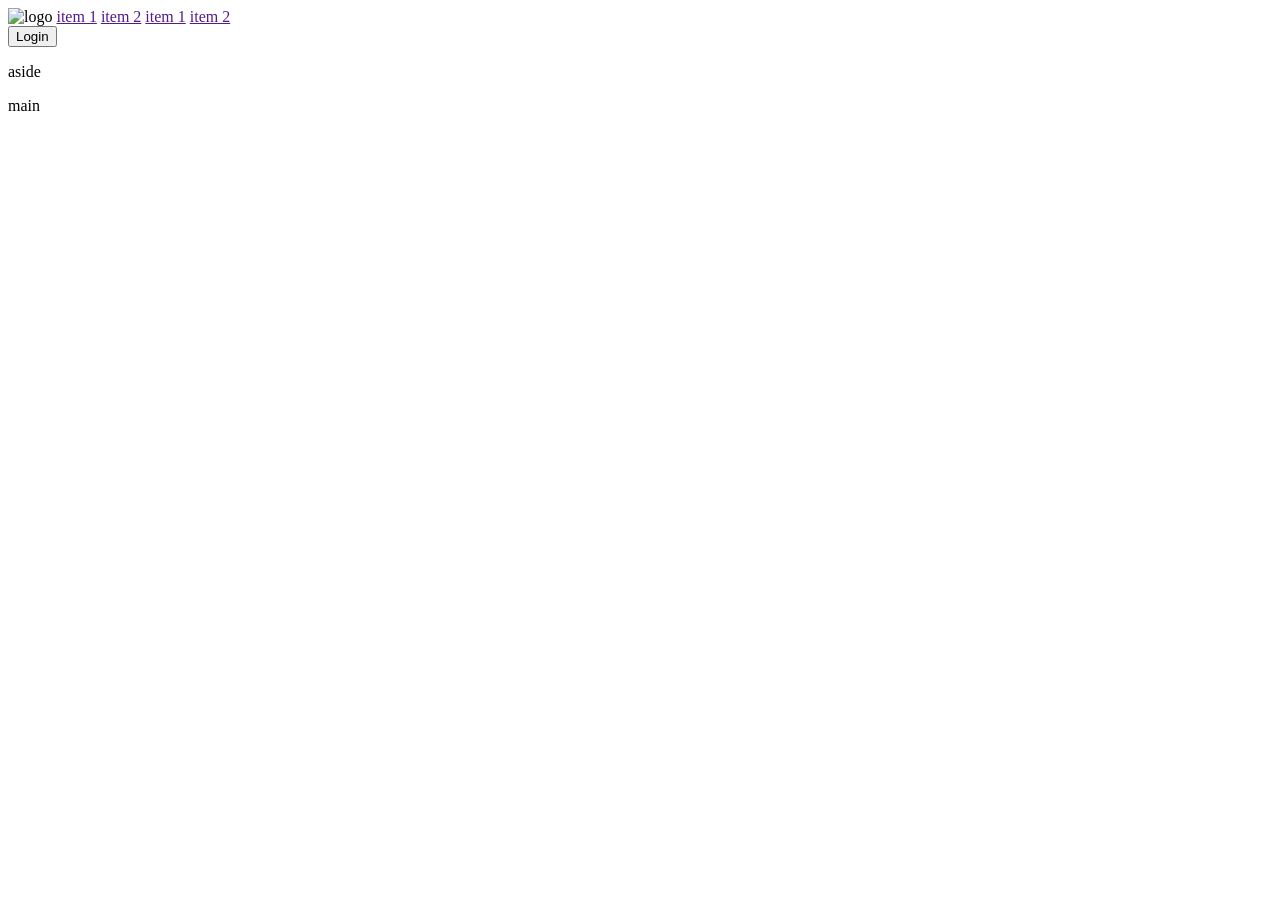
==== views/index.html @ f7d20875 "Project structed changed" ====
<!DOCTYPE html>
<html lang="en">
  <head>
    <meta charset="UTF-8" />
    <meta http-equiv="X-UA-Compatible" content="IE=edge" />
    <meta name="viewport" content="width=device-width, initial-scale=1.0" />
    <title>Document</title>
    <link rel="stylesheet" href="stylesheet.css" />
  </head>
  <body>
    <header>
      <div class="menu__items">
        <img src="logo.png" alt="logo" />
        <a href="">item 1</a>
        <a href="">item 2</a>
        <a href="">item 1</a>
        <a href="">item 2</a>
      </div>
      <div class="menu__login">
        <button>Login</button>
      </div>
    </header>
    <section class="section__mainpage">
      <aside>
        <p>aside</p>
      </aside>
      <div>main</div>
    </section>
  </body>
</html>
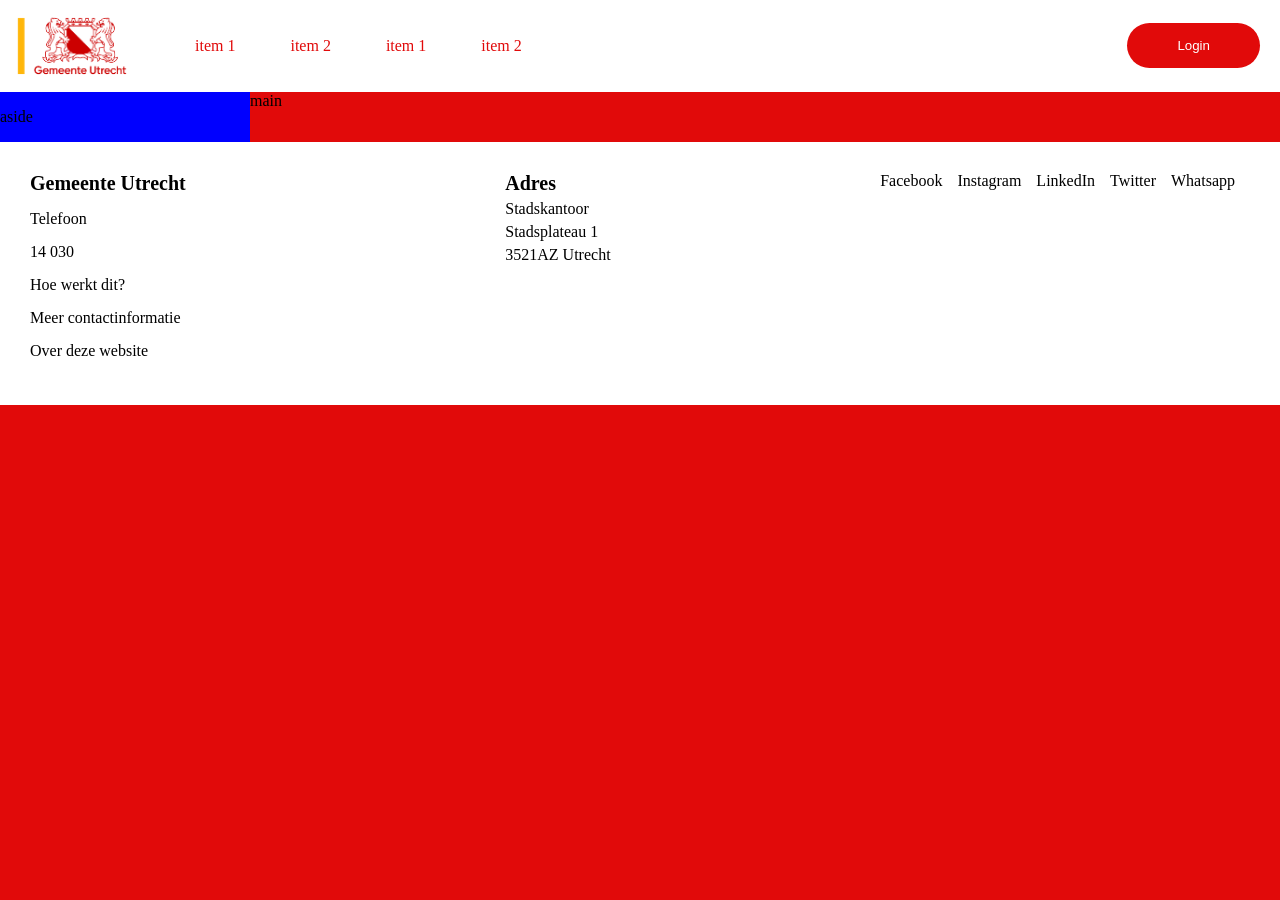
==== commit 1afe9cfc: "footer basic layout set" ====
--- a/views/index.html
+++ b/views/index.html
@@ -5,12 +5,12 @@
     <meta http-equiv="X-UA-Compatible" content="IE=edge" />
     <meta name="viewport" content="width=device-width, initial-scale=1.0" />
     <title>Document</title>
-    <link rel="stylesheet" href="stylesheet.css" />
+    <link rel="stylesheet" href="../style/stylesheet.css" />
   </head>
   <body>
     <header>
       <div class="menu__items">
-        <img src="logo.png" alt="logo" />
+        <img src="../assets/logo.png" alt="logo" />
         <a href="">item 1</a>
         <a href="">item 2</a>
         <a href="">item 1</a>
@@ -26,5 +26,30 @@
       </aside>
       <div>main</div>
     </section>
+    <footer>
+      <div class="footer__container">
+        <div class="footer__left">
+          <div class="footer__title">Gemeente Utrecht</div>
+          <div>Telefoon</div>
+          <div>14 030</div>
+          <div>Hoe werkt dit?</div>
+          <div>Meer contactinformatie</div>
+          <div>Over deze website</div>
+        </div>
+        <div class="footer__center">
+          <div class="footer__title">Adres</div>
+          <div>Stadskantoor</div>
+          <div>Stadsplateau 1</div>
+          <div>3521AZ Utrecht</div>
+        </div>
+        <div class="footer__right">
+          <div>Facebook</div>
+          <div>Instagram</div>
+          <div>LinkedIn</div>
+          <div>Twitter</div>
+          <div>Whatsapp</div>
+        </div>
+      </div>
+    </footer>
   </body>
 </html>
--- a/style/stylesheet.css
+++ b/style/stylesheet.css
@@ -0,0 +1,13 @@
+@import url(header.css);
+@import url(mainPage.css);
+@import url(footer.css);
+
+:root {
+  --red: rgb(225, 10, 10);
+  --white: #ffffff;
+}
+
+body {
+  margin: 0;
+  background-color: var(--red);
+}
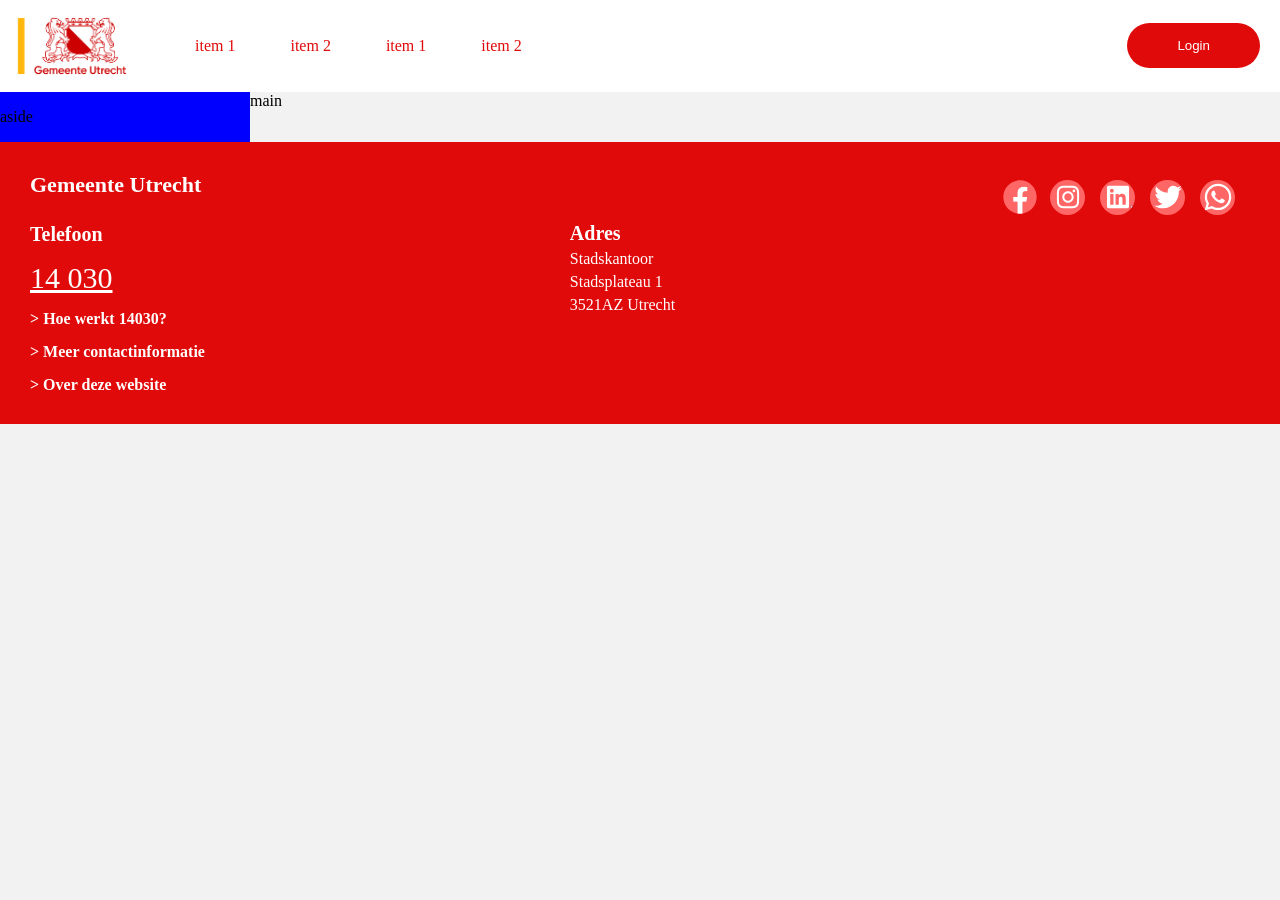
==== commit 837a87c8: "Footer layout and icones added" ====
--- a/views/index.html
+++ b/views/index.html
@@ -30,24 +30,32 @@
       <div class="footer__container">
         <div class="footer__left">
           <div class="footer__title">Gemeente Utrecht</div>
-          <div>Telefoon</div>
-          <div>14 030</div>
-          <div>Hoe werkt dit?</div>
-          <div>Meer contactinformatie</div>
-          <div>Over deze website</div>
+          <div class="footer__subtitle">Telefoon</div>
+          <a class="footer__phone_number">14 030</a>
+          <a class="footer__question"><span>></span> Hoe werkt 14030?</a>
+          <a class="footer__question">> Meer contactinformatie</a>
+          <a class="footer__question">> Over deze website</a>
         </div>
         <div class="footer__center">
-          <div class="footer__title">Adres</div>
-          <div>Stadskantoor</div>
-          <div>Stadsplateau 1</div>
-          <div>3521AZ Utrecht</div>
+          <div class="footer__subtitle">Adres</div>
+          <div class="footer__center_adress">Stadskantoor</div>
+          <div class="footer__center_adress">Stadsplateau 1</div>
+          <div class="footer__center_adress">3521AZ Utrecht</div>
         </div>
         <div class="footer__right">
-          <div>Facebook</div>
-          <div>Instagram</div>
-          <div>LinkedIn</div>
-          <div>Twitter</div>
-          <div>Whatsapp</div>
+          <img class="footer__logo" src="../assets/facebook_logo.svg" />
+          <div class="icon__holder">
+            <img class="icon" src="../assets/instagram_logo.svg" />
+          </div>
+          <div class="icon__holder">
+            <img class="icon_linkedin" src="../assets/linkedin_logo.svg" />
+          </div>
+          <div class="icon__holder">
+            <img class="icon" src="../assets/twitter_logo.svg" />
+          </div>
+          <div class="icon__holder">
+            <img class="footer__logo" src="../assets/whatsapp_logo.svg" />
+          </div>
         </div>
       </div>
     </footer>
--- a/style/stylesheet.css
+++ b/style/stylesheet.css
@@ -5,9 +5,15 @@
 :root {
   --red: rgb(225, 10, 10);
   --white: #ffffff;
+  --lightGrey: #f2f2f2;
 }
 
 body {
   margin: 0;
-  background-color: var(--red);
+  background-color: var(--lightGrey);
 }
+
+div,
+body {
+  font: calibri, helvetica, sans-serif;
+}
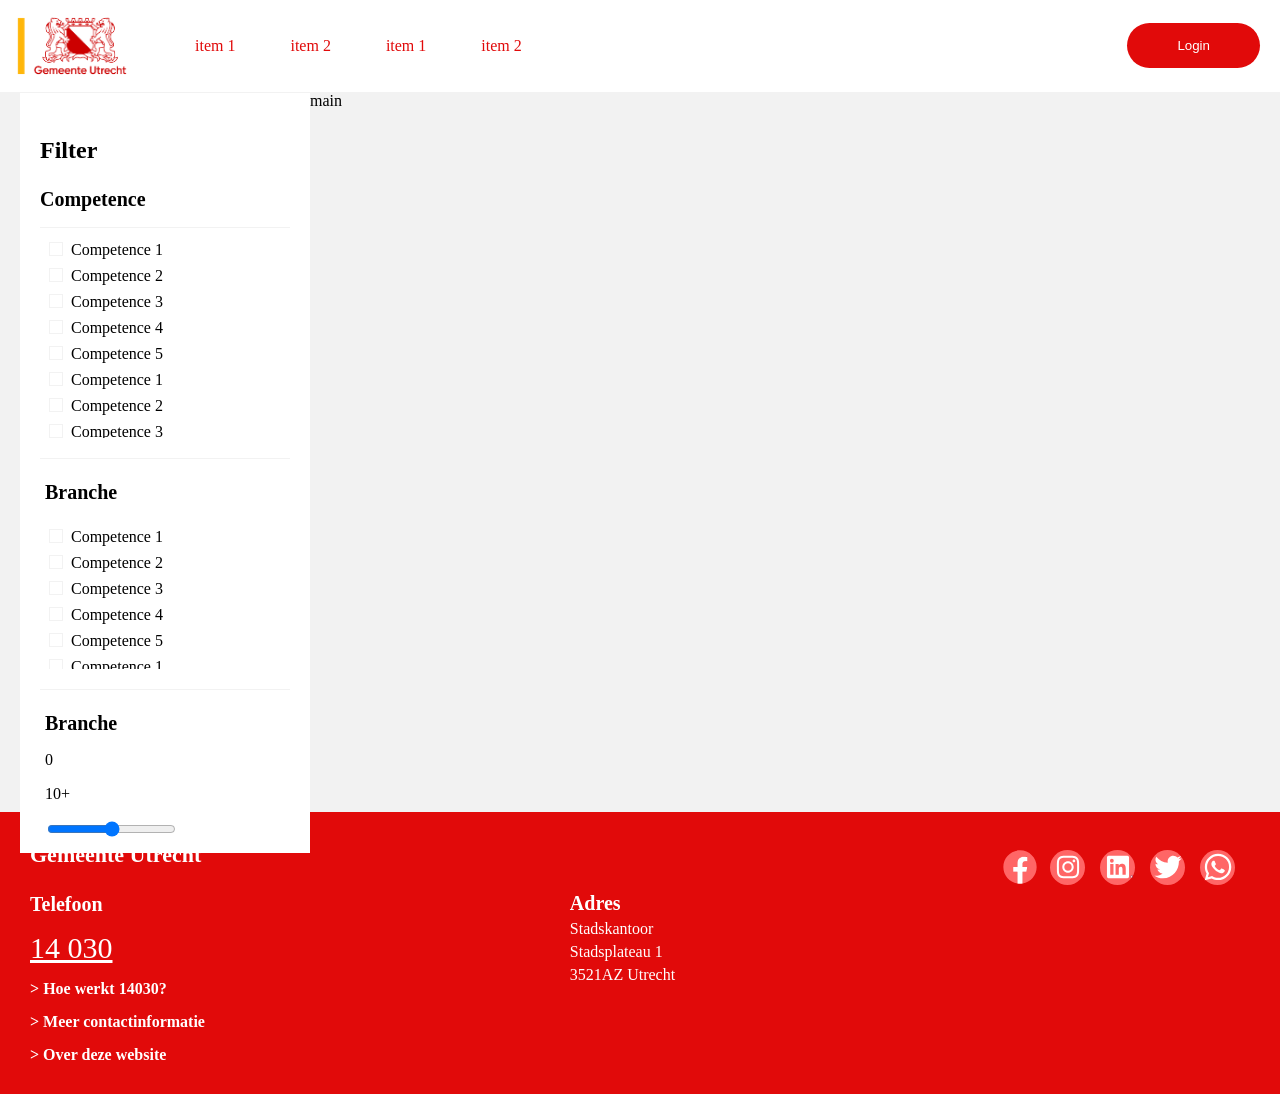
==== commit 2afc4482: "Added filter lay out" ====
--- a/views/index.html
+++ b/views/index.html
@@ -21,8 +21,107 @@
       </div>
     </header>
     <section class="section__mainpage">
-      <aside>
-        <p>aside</p>
+      <aside class="filter__container">
+        <h1>Filter</h1>
+        <h2>Competence</h2>
+        <div class="competence__container">
+          <div>
+            <input type="radio" name="comp1" id="comp1" />
+            <span>Competence 1</span>
+          </div>
+          <div>
+            <input type="radio" name="comp1" id="comp1" />
+            <span>Competence 2</span>
+          </div>
+          <div>
+            <input type="radio" name="comp1" id="comp1" />
+            <span>Competence 3</span>
+          </div>
+          <div>
+            <input type="radio" name="comp1" id="comp1" />
+            <span>Competence 4</span>
+          </div>
+          <div>
+            <input type="radio" name="comp1" id="comp1" />
+            <span>Competence 5</span>
+          </div>
+          <div>
+            <input type="radio" name="comp1" id="comp1" />
+            <span>Competence 1</span>
+          </div>
+          <div>
+            <input type="radio" name="comp1" id="comp1" />
+            <span>Competence 2</span>
+          </div>
+          <div>
+            <input type="radio" name="comp1" id="comp1" />
+            <span>Competence 3</span>
+          </div>
+          <div>
+            <input type="radio" name="comp1" id="comp1" />
+            <span>Competence 4</span>
+          </div>
+          <div>
+            <input type="radio" name="comp1" id="comp1" />
+            <span>Competence 5</span>
+          </div>
+        </div>
+        <div class="branch__container">
+          <div>
+            <h2>Branche</h2>
+            <input type="radio" name="comp1" id="comp1" />
+            <span>Competence 1</span>
+          </div>
+          <div>
+            <input type="radio" name="comp1" id="comp1" />
+            <span>Competence 2</span>
+          </div>
+          <div>
+            <input type="radio" name="comp1" id="comp1" />
+            <span>Competence 3</span>
+          </div>
+          <div class="branch__box">
+            <input type="radio" name="comp1" id="comp1" />
+            <span>Competence 4</span>
+          </div>
+          <div class="branch__box">
+            <input type="radio" name="comp1" id="comp1" />
+            <span>Competence 5</span>
+          </div>
+          <div class="branch__box">
+            <input type="radio" name="comp1" id="comp1" />
+            <span>Competence 1</span>
+          </div>
+          <div class="branch__box">
+            <input type="radio" name="comp1" id="comp1" />
+            <span>Competence 2</span>
+          </div>
+          <div class="branch__box">
+            <input type="radio" name="comp1" id="comp1" />
+            <span>Competence 3</span>
+          </div>
+          <div>
+            <input type="radio" name="comp1" id="comp1" />
+            <span>Competence 4</span>
+          </div>
+          <div>
+            <input type="radio" name="comp1" id="comp1" />
+            <span>Competence 5</span>
+          </div>
+        </div>
+        <div class="experience__container">
+          <h2>Branche</h2>
+          <p>0</p>
+          <p>10+</p>
+          <input
+            class="experinience-slider"
+            type="range"
+            min="0"
+            max="100"
+            name=""
+            id=""
+          />
+        </div>
       </aside>
       <div>main</div>
     </section>
--- a/style/stylesheet.css
+++ b/style/stylesheet.css
@@ -1,11 +1,13 @@
 @import url(header.css);
 @import url(mainPage.css);
 @import url(footer.css);
+@import url(filter.css);
 
 :root {
   --red: rgb(225, 10, 10);
   --white: #ffffff;
   --lightGrey: #f2f2f2;
+  --lightRed: #ff6666;
 }
 
 body {
@@ -14,6 +16,37 @@
 }
 
 div,
-body {
+body,
+h1,
+h2,
+h3,
+h4,
+h5,
+p {
   font: calibri, helvetica, sans-serif;
 }
+
+h1 {
+  font-weight: bold;
+  font-size: 24px;
+}
+
+h2 {
+  font-weight: bold;
+  font-size: 20px;
+}
+
+h3 {
+  font-weight: bold;
+  font-size: 16px;
+}
+
+h4 {
+  font-weight: bold;
+  font-size: 14px;
+}
+
+h5 {
+  font-weight: bold;
+  font-size: 12px;
+}
